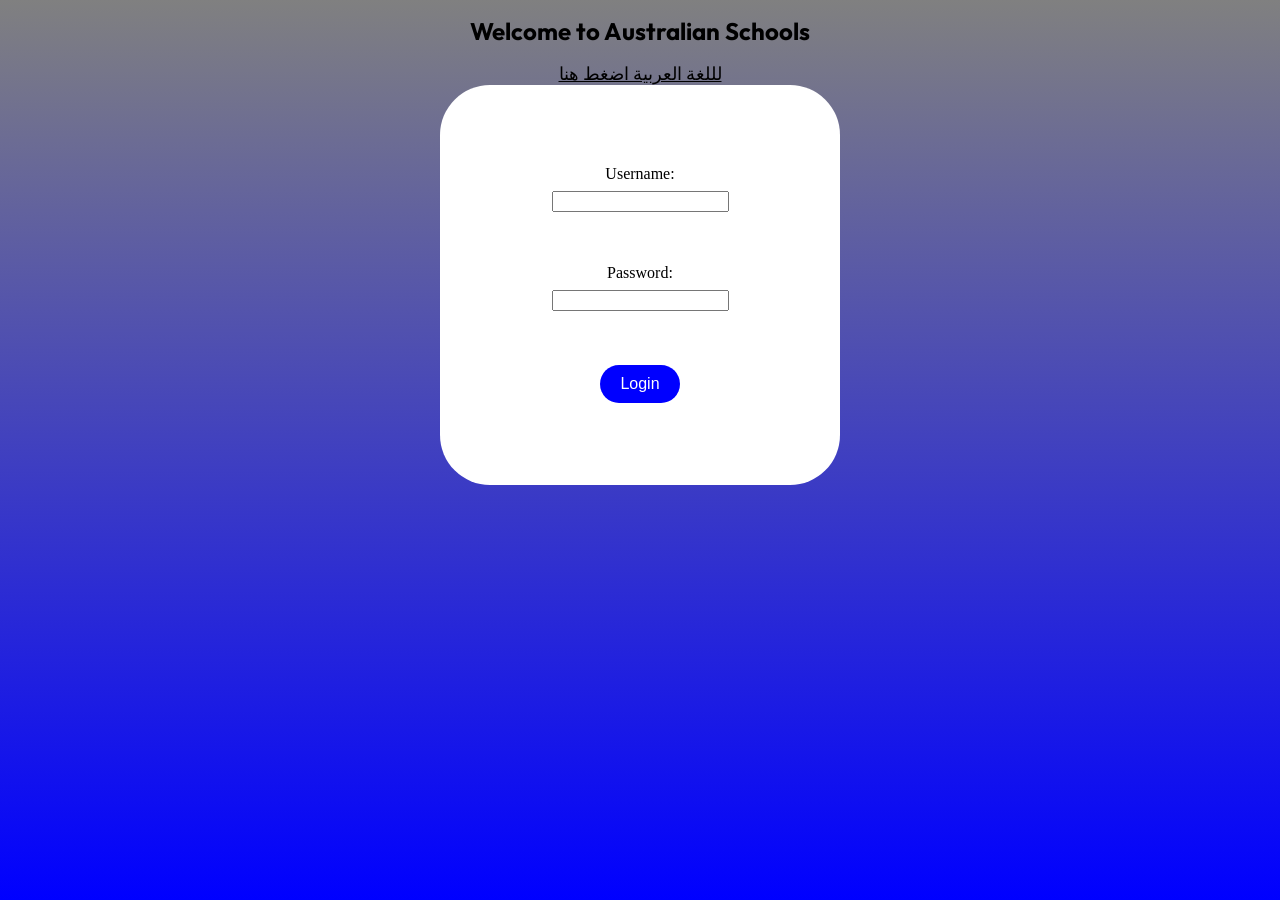
==== index.html @ 5f8f6f12 "Add files via upload" ====
<!DOCTYPE html>
<html lang="en">
<head>
    <meta charset="UTF-8">
    <meta name="viewport" content="width=device-width, initial-scale=1.0">
    <title>Austrailian Schools</title>
    <link rel="preconnect" href="https://fonts.googleapis.com">
<link rel="preconnect" href="https://fonts.gstatic.com" crossorigin>
<link href="https://fonts.googleapis.com/css2?family=Outfit:wght@100..900&display=swap" rel="stylesheet">
    <link rel="stylesheet" href="index.css">
</head>
<body>
    <h1 class="title">Welcome to Australian Schools</h1>
    <a href="../ar/">لللغة العربية اضغط هنا</a>
    <div class="logindiv">
        <form action="website.html"> 
            <label for="username">Username:</label>
            <input type="text" id="username" required>
            <br>
            <br>
            <label for="password">Password:</label>
            <input type="password" id="password" required>
            <br>
            <br>
            <button class="button" type="submit">Login</button>
        </form>
    </div>
</body>
</html>
---- index.css ----
body{
    background:linear-gradient(grey,blue);
    background-repeat: no-repeat;
    background-attachment: fixed;
}
.title{
    color: black;
    text-align: center ;
    font-size: 24px;
    font-family: "Outfit", sans-serif;
    font-optical-sizing: auto;
    font-weight: 700;
    font-style: normal;
}
a{
    display: grid;
    color: black;
    font-size: 16px;
    font-family: "Outfit", sans-serif;
    font-optical-sizing: auto;
    font-weight: 400;
    font-style: normal;
    text-align: center;
    margin: auto;
    align-self: center;
    font-size: large;
}
.logindiv{
    display: grid;
    background-color: white;
    border-radius: 50px;
    height: 400px;
    width: 400px;
    align-content: center;
    margin: auto;

}
.button{
    /* make the button a block-level element so margin:auto can center it */
    display: block;
    background-color: blue;
    color: white;
    border: none;
    border-radius: 30px;
    padding: 10px 20px;
    text-align: center;
    text-decoration: none;
    font-size: 16px;
    margin: 10px auto; /* vertical spacing + horizontal centering */
    cursor: pointer;
}

/* center labels and inputs within the login container */
.logindiv label,
.logindiv input {
    display: block;
    margin: 8px auto;
    text-align: center;
}
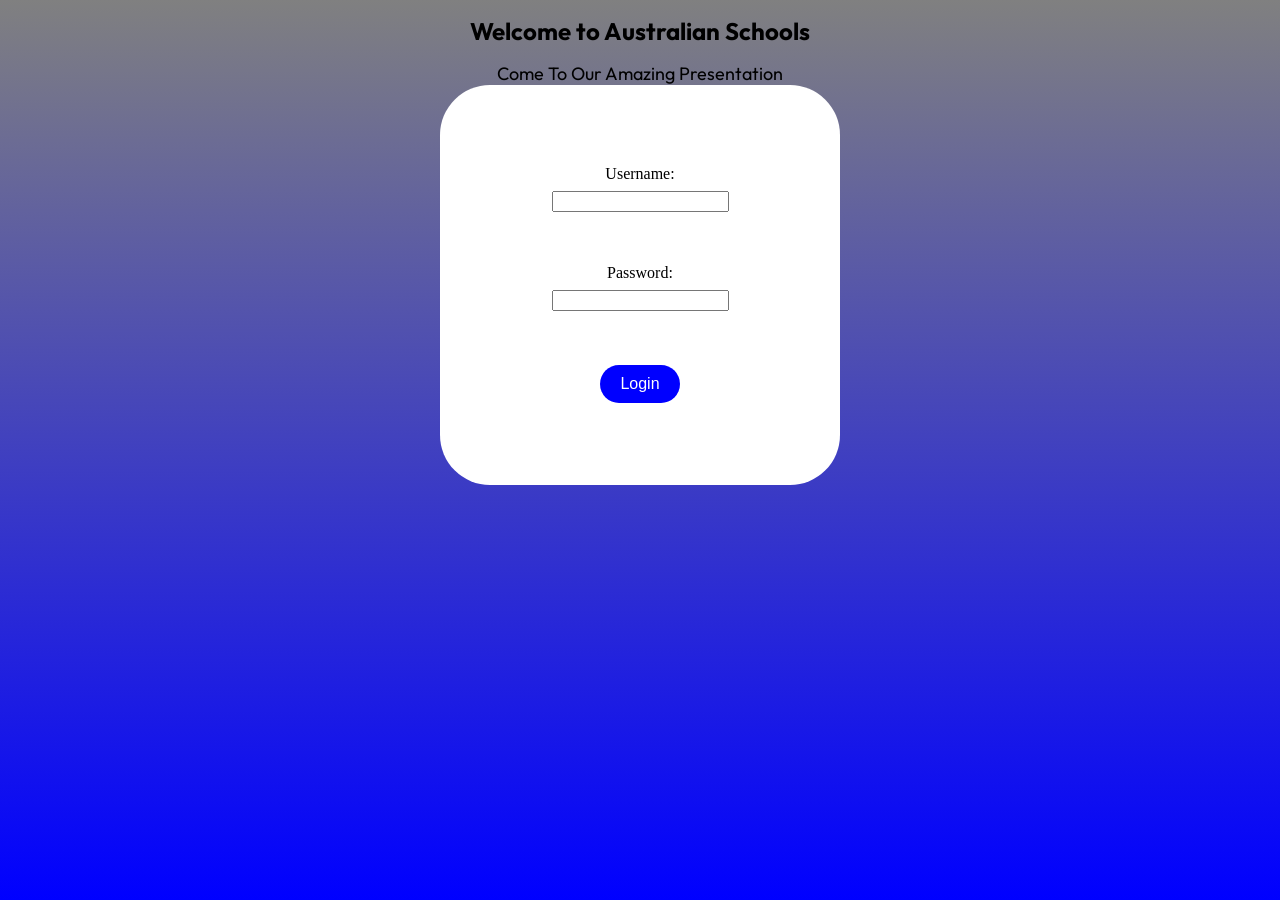
==== commit 2271df42: "Update index.html" ====
--- a/index.html
+++ b/index.html
@@ -11,7 +11,7 @@
 </head>
 <body>
     <h1 class="title">Welcome to Australian Schools</h1>
-    <a href="../ar/">لللغة العربية اضغط هنا</a>
+    <a ref=".../ar/index.html">Come To Our Amazing Presentation</a>
     <div class="logindiv">
         <form action="website.html"> 
             <label for="username">Username:</label>
@@ -26,4 +26,6 @@
         </form>
     </div>
 </body>
-</html>+
+</html>
+
